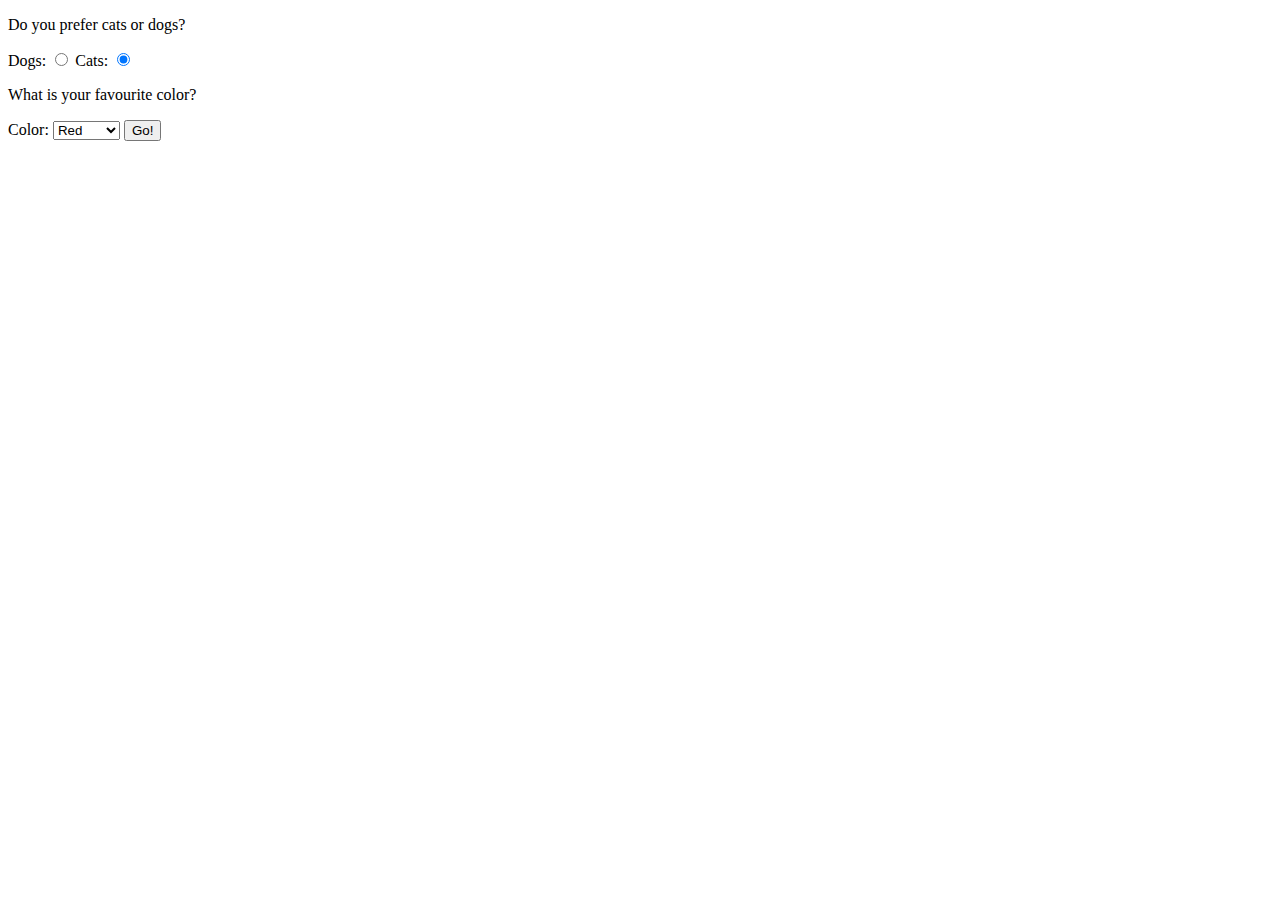
==== Section4-IntemediateHtml/inputs.html @ 79761494 "37. Dropdowns and Radio Buttons" ====
<!DOCTYPE html>
<html lang="en">
<head>
    <meta charset="UTF-8">
    <title>Inputs</title>
</head>
<body>
<p>Do you prefer cats or dogs?</p>
<form>
    <label for="dogs">Dogs: </label>
    <input name="petchoice" id="dogs" type="radio" value="DOGS">
    <label for="cats">Cats: </label>
    <input name="petchoice" id="cats" type="radio" value="CATS" checked>

    <p>What is your favourite color?</p>

    <label for="color">Color: </label>
    <select name="color" id="color">
        <option value="RED">Red</option>
        <option value="ORANGE">Orange</option>
        <option value="YELLOW">Yellow</option>
    </select>

    <button>Go!</button>
</form>
</body>
</html>
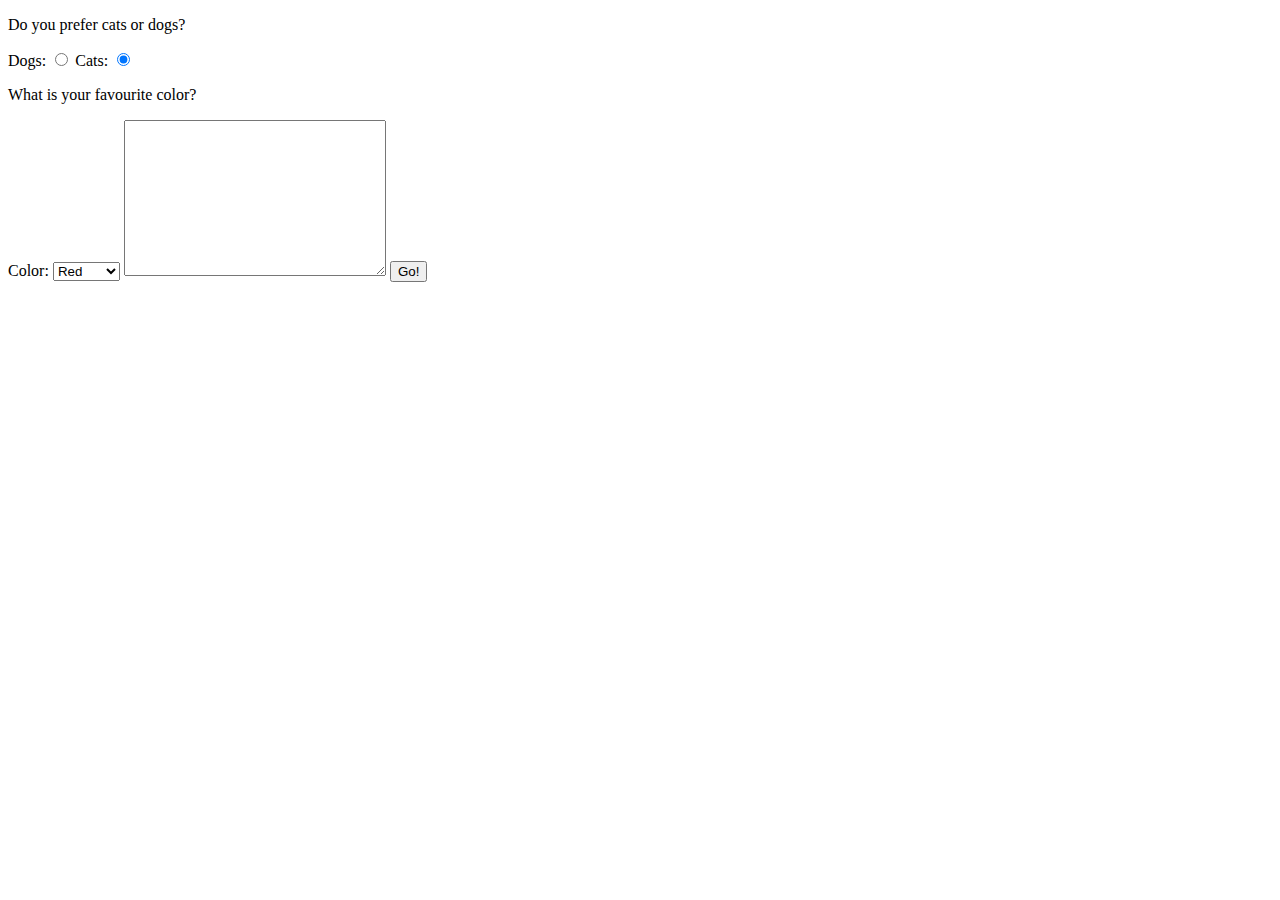
==== commit 871b4d64: "37. Dropdowns and Radio Buttons" ====
--- a/Section4-IntemediateHtml/inputs.html
+++ b/Section4-IntemediateHtml/inputs.html
@@ -21,6 +21,8 @@
         <option value="YELLOW">Yellow</option>
     </select>
 
+    <textarea name="demotextarea" id="demotextarea" cols="30" rows="10"></textarea>
+
     <button>Go!</button>
 </form>
 </body>
